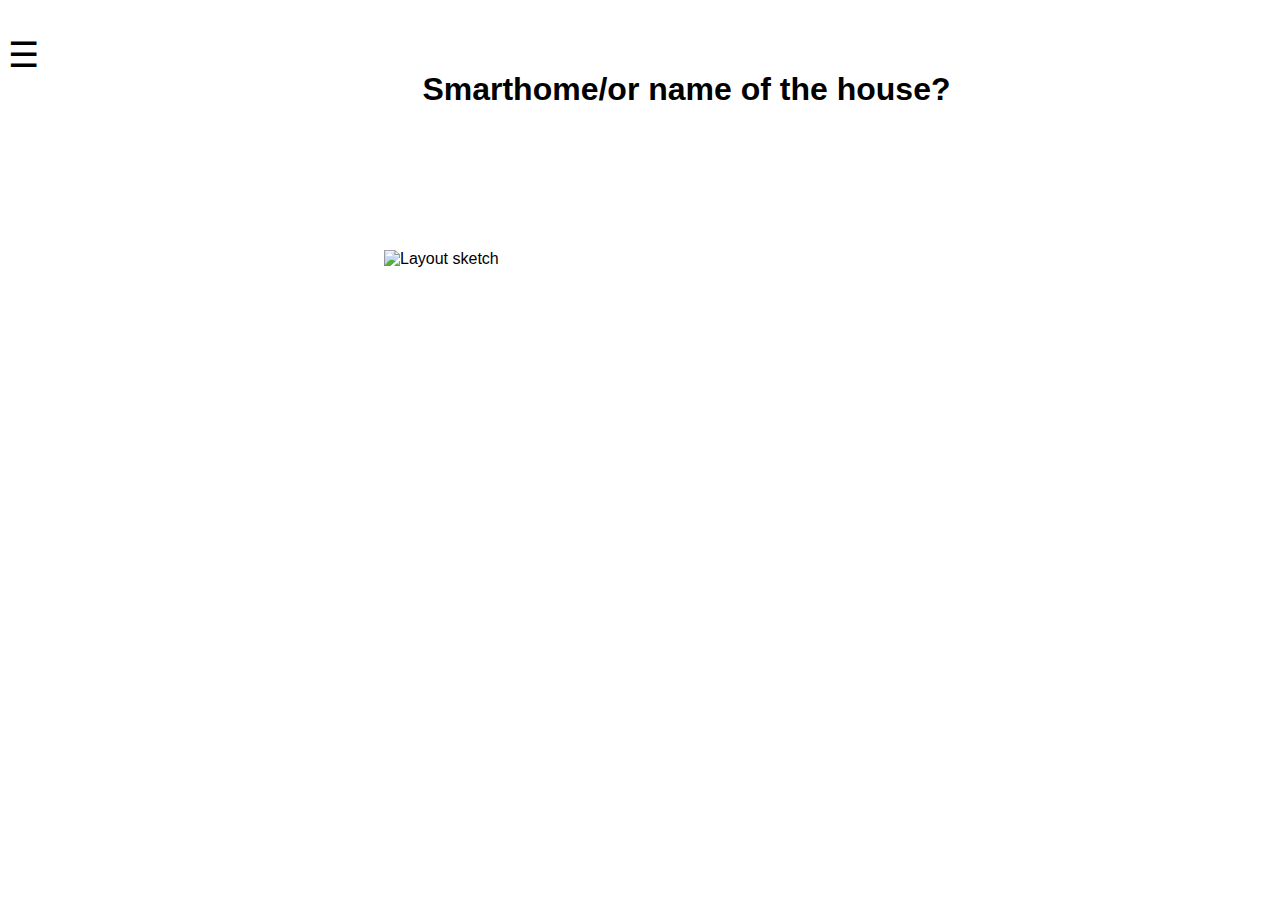
==== index.html @ bcbed4b4 "uppdaterade html" ====
<!DOCTYPE html>
<html lang="en">
  <head>
    <title>SmartHome.net</title>
    <link rel="stylesheet" href="css/page.css">
  </head>
  <body>
      <div class="content">
        <h1 id="header">Smarthome/or name of the house?</h1>
          <div id="sideBar" class="sideBar">
              <p onclick="closeBar()" id="close">&times;</p>
              <div class="option">
                <p>option 1</p>
                <p>option 2</p>
                <p>option 3</p>
                <p>more?</p>
              </div>
              <div class="admin">
                  <p>admin option 1</p>
                  <p>admin option 2</p>
              </div>
              <p id="logout">Logout</p>
          </div>
          <p onclick="openBar()" id="open">&#9776;</p>

          <div class ="image">
            <img src="https://media.discordapp.net/attachments/801081934410678302/826815048143208468/notstolen.png?width=604&height=415" alt="Layout sketch" usemap="#blueprint"/>
            <map name="blueprint">
                <area>
                <area>
                <area>
                <area>
                <!-- more areas here-->
            </map>
          </div>
        </div>
    <script>
        function openBar() {
            document.getElementById("sideBar").style.width = "20%";
        }

        function closeBar() {
            document.getElementById("sideBar").style.width = "0";
        }
    </script>
  </body>
</html>
---- css/page.css ----
body {
    font-family: Arial, Helvetica, sans-serif;

}
#header {
    position: absolute;
    /*margin: auto; */
    top: 50px;
    left:33%; /* vet inte hur ja¢g får denna exakt i mitten*/
} 
.sideBar {
    height: 100%;
    width: 0;
    position: fixed;
    top: 0;
    left: 0;
    overflow-x: hidden;
    background-color: black;
    transition: 0.7s;
}
.sideBar p {
    color:white;
    font-family:Arial, Helvetica, sans-serif;
    margin-left: 20px;
    margin: 30px;
}
#logout {
    position: absolute;
    bottom: 20px;
}
.sideBar p:hover {
    color: #726f6f;
}
.sideBar #close {
    position: absolute;
    top: 0;
    right: 15px;
    margin-left: 10px;
    font-size: 35px;
}
#open {
    font-size: 35px;
}
.sideBar .option {
    position: absolute;
    top: 50px;
}
.sideBar .admin {
    position: absolute;
    bottom: 100px;   
}
.image {
    position: absolute;
    left: 30%;
    top: 250px;
}
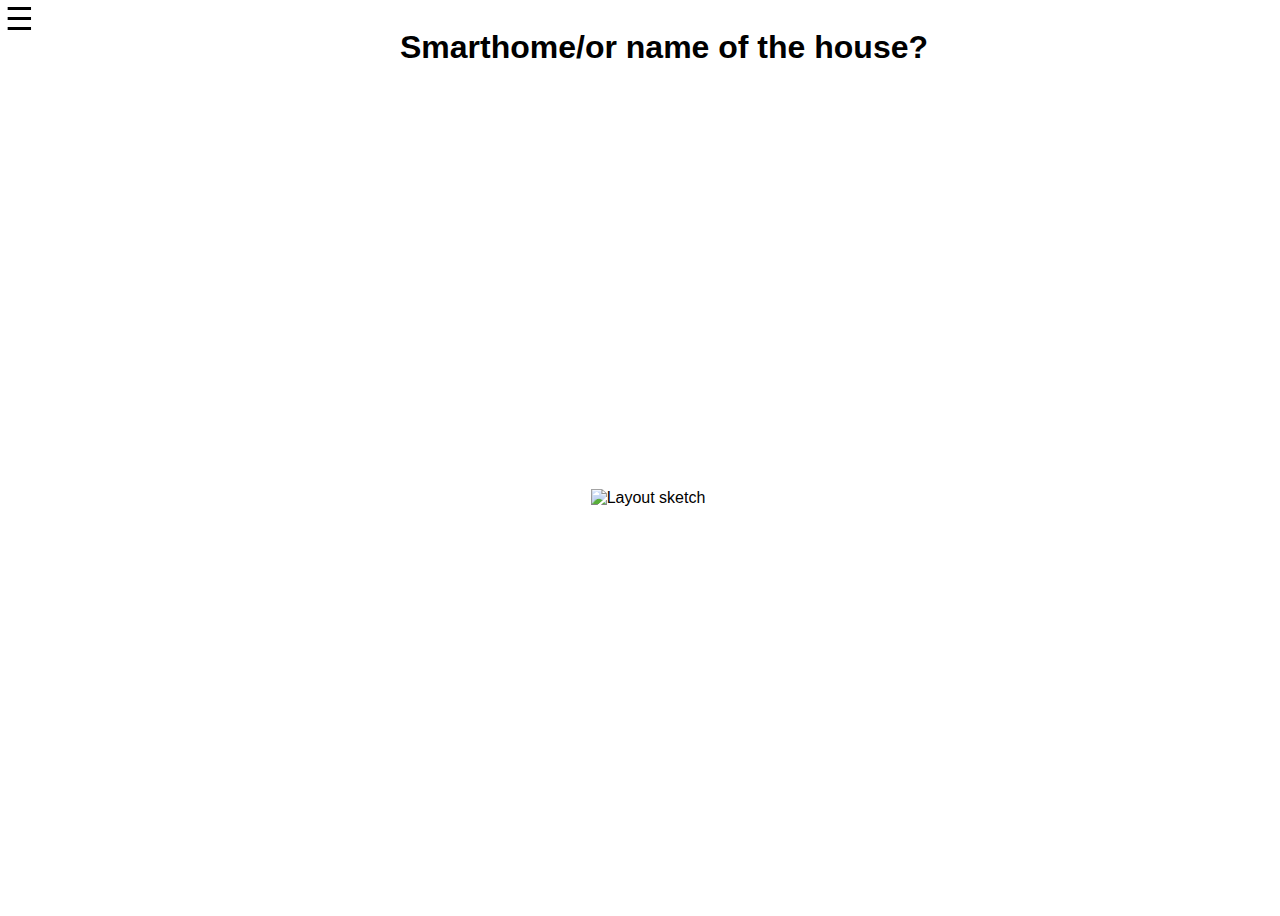
==== commit cc10a979: "Make main page more responsive" ====
--- a/index.html
+++ b/index.html
@@ -1,47 +1,42 @@
 <!DOCTYPE html>
 <html lang="en">
   <head>
+    <meta name="viewport" content="width=device-width, initial-scale=1.0">
     <title>SmartHome.net</title>
     <link rel="stylesheet" href="css/page.css">
+    <script defer src="media/js/app.js"></script>
   </head>
   <body>
+    <div class="container">
+      <div class="head">
+        <p id="open">&#9776;</p>
+        <div id="sideBar" class="sideBar">
+          <p id="close">&times;</p>
+          <div class="option">
+            <p>option 1</p>
+            <p>option 2</p>
+            <p>option 3</p>
+            <p>more?</p>
+          </div>
+          <div class="admin">
+              <p>admin option 1</p>
+              <p>admin option 2</p>
+          </div>
+          <p id="logout">Logout</p>
+        </div>
+        <h1 id="header">Smarthome/or name of the house?</h1>
+      </div>
       <div class="content">
-        <h1 id="header">Smarthome/or name of the house?</h1>
-          <div id="sideBar" class="sideBar">
-              <p onclick="closeBar()" id="close">&times;</p>
-              <div class="option">
-                <p>option 1</p>
-                <p>option 2</p>
-                <p>option 3</p>
-                <p>more?</p>
-              </div>
-              <div class="admin">
-                  <p>admin option 1</p>
-                  <p>admin option 2</p>
-              </div>
-              <p id="logout">Logout</p>
-          </div>
-          <p onclick="openBar()" id="open">&#9776;</p>
-
-          <div class ="image">
-            <img src="https://media.discordapp.net/attachments/801081934410678302/826815048143208468/notstolen.png?width=604&height=415" alt="Layout sketch" usemap="#blueprint"/>
-            <map name="blueprint">
-                <area>
-                <area>
-                <area>
-                <area>
-                <!-- more areas here-->
-            </map>
+        <div id="image" class ="image">
+          <img src="https://media.discordapp.net/attachments/801081934410678302/826815048143208468/notstolen.png?width=604&height=415" alt="Layout sketch" usemap="#blueprint"/>
+          <map id="blueprint" name="blueprint">
+          </map>
+          <div id="roompopup" class="roompopup">
+            <h6 id="roomname">roomname</h6><span id="closepopup">X</span>
+            <div id="devicelist"></div>
           </div>
         </div>
-    <script>
-        function openBar() {
-            document.getElementById("sideBar").style.width = "20%";
-        }
-
-        function closeBar() {
-            document.getElementById("sideBar").style.width = "0";
-        }
-    </script>
+      </div>
+    </div>
   </body>
 </html>--- a/css/page.css
+++ b/css/page.css
@@ -2,12 +2,42 @@
     font-family: Arial, Helvetica, sans-serif;
 
 }
+
+.container {
+    display: flex;
+    flex-direction: column;
+    width: 100vw;
+    height: 100vh;
+}
+
+.head {
+    display: flex;
+    flex-flow: row nowrap;
+    justify-content: center;
+}
+
+#open {
+    position: fixed;
+    top: 0;
+    left: 0;
+    font-size: 2rem;
+    margin: 0;
+    padding-left: 5px;
+}
+
 #header {
-    position: absolute;
-    /*margin: auto; */
-    top: 50px;
-    left:33%; /* vet inte hur ja¢g får denna exakt i mitten*/
-} 
+    margin-left: 2rem;
+}
+
+.content {
+    display: flex;
+    flex-flow: column nowrap;
+    justify-content: space-evenly;
+    width: 100%;
+    height: 100%;
+    align-items: center;
+}
+
 .sideBar {
     height: 100%;
     width: 0;
@@ -17,6 +47,7 @@
     overflow-x: hidden;
     background-color: black;
     transition: 0.7s;
+    z-index: 1;
 }
 .sideBar p {
     color:white;
@@ -37,10 +68,9 @@
     right: 15px;
     margin-left: 10px;
     font-size: 35px;
+    z-index: 2;
 }
-#open {
-    font-size: 35px;
-}
+
 .sideBar .option {
     position: absolute;
     top: 50px;
@@ -50,8 +80,49 @@
     bottom: 100px;   
 }
 .image {
-    position: absolute;
-    left: 30%;
-    top: 250px;
+    position: relative;
 }
 
+.image img {
+    max-width: 100vw;
+    max-height: 70vh;
+}
+
+.roompopup {
+    visibility: hidden;
+    position: absolute;
+    width: fit-content;
+    background-color: white;
+    padding: 4px;
+    box-shadow: 2px 2px 2px gray;
+}
+
+@media only screen and (orientation:portrait) {
+    .image {
+        transform: rotate(-90deg);
+    }
+
+    .image img {
+        max-width: 70vh;
+        max-height: 100vw;    
+    }
+
+    .roompopup {
+        transform: rotate(90deg);
+    }
+}
+
+#roomname {
+    display: inline;
+}
+
+#closepopup {
+    position: absolute;
+    right: 0%;
+    padding-right: 4px;
+    cursor: pointer;
+}
+
+.status {
+    float: right;
+}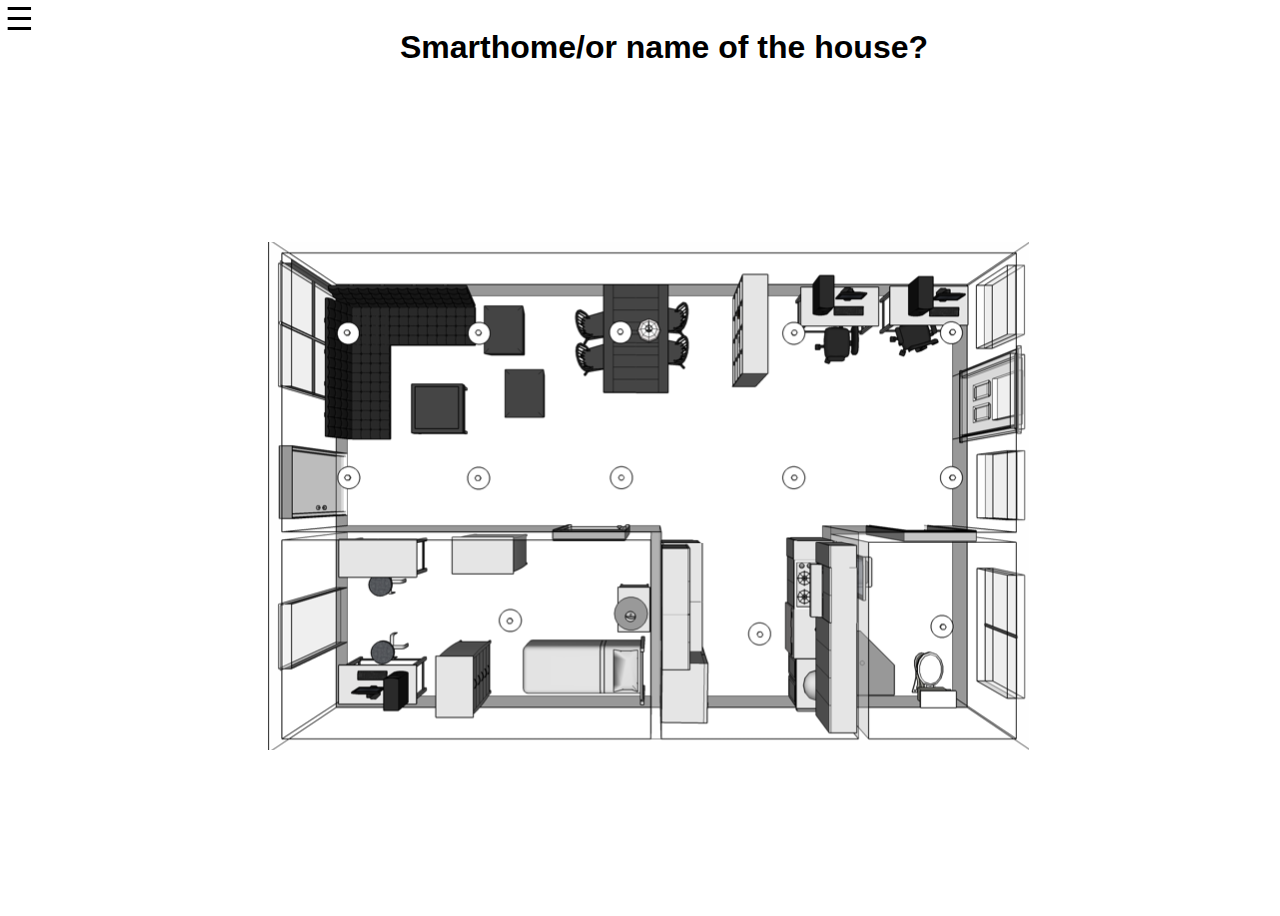
==== commit 5d9b6731: "Fix image and link" ====
--- a/index.html
+++ b/index.html
@@ -12,23 +12,16 @@
         <p id="open">&#9776;</p>
         <div id="sideBar" class="sideBar">
           <p id="close">&times;</p>
-          <div class="option">
-            <p>option 1</p>
-            <p>option 2</p>
-            <p>option 3</p>
-            <p>more?</p>
+          <div class="menu" id="menu">  
+            <!-- <div>s and <p>s for the rooms will be added here -->
           </div>
-          <div class="admin">
-              <p>admin option 1</p>
-              <p>admin option 2</p>
-          </div>
-          <p id="logout">Logout</p>
+      <p id="logout">Logout</p>
         </div>
         <h1 id="header">Smarthome/or name of the house?</h1>
       </div>
       <div class="content">
         <div id="image" class ="image">
-          <img src="https://media.discordapp.net/attachments/801081934410678302/826815048143208468/notstolen.png?width=604&height=415" alt="Layout sketch" usemap="#blueprint"/>
+          <img src="media/images/blueprint.png" alt="Layout sketch" usemap="#blueprint"/>
           <map id="blueprint" name="blueprint">
           </map>
           <div id="roompopup" class="roompopup">
--- a/css/page.css
+++ b/css/page.css
@@ -55,6 +55,23 @@
     margin-left: 20px;
     margin: 30px;
 }
+
+.menu {
+    position: relative;
+    top: 60px;
+}
+.roombtn {
+    background-color: #474545;
+    cursor: pointer;
+}
+
+ /*.dropdown_content {
+    display: none;
+    position: absolute;
+    width: 100%;
+    background-color: #777373;
+} */ 
+
 #logout {
     position: absolute;
     bottom: 20px;
@@ -71,14 +88,6 @@
     z-index: 2;
 }
 
-.sideBar .option {
-    position: absolute;
-    top: 50px;
-}
-.sideBar .admin {
-    position: absolute;
-    bottom: 100px;   
-}
 .image {
     position: relative;
 }
